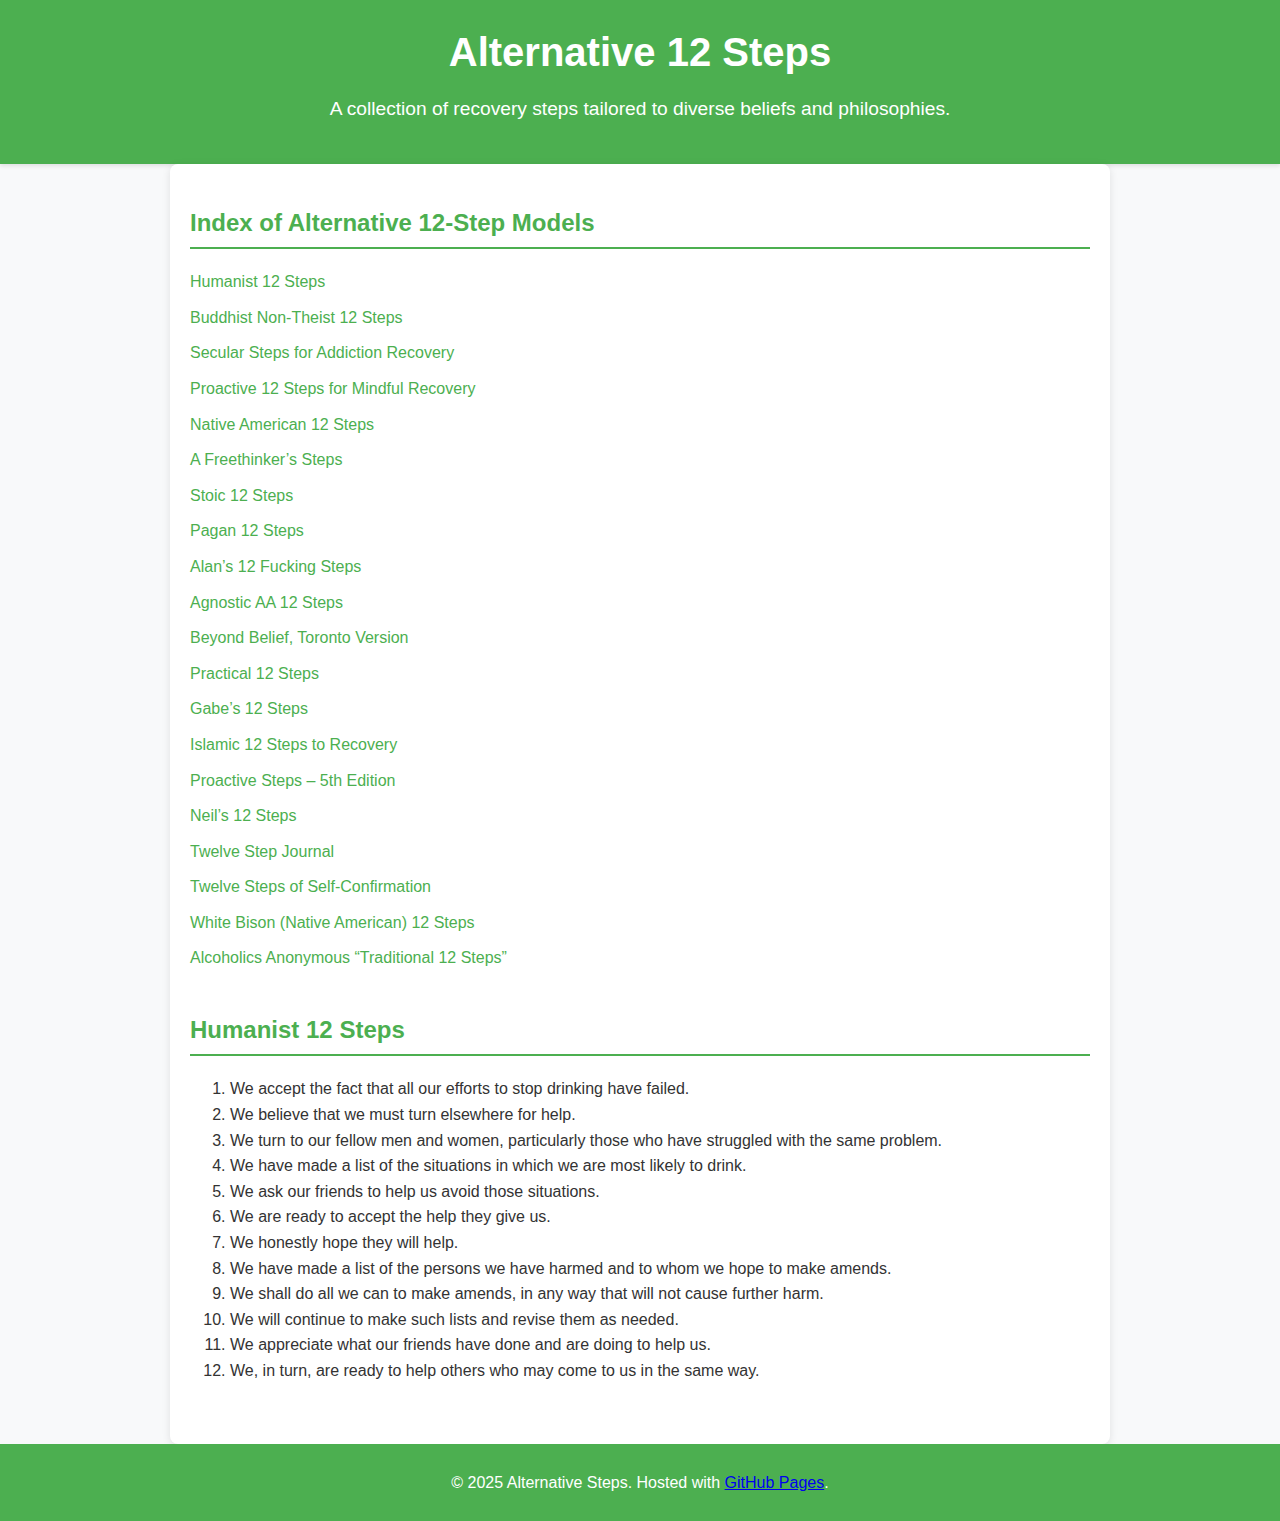
==== alternative_steps.html @ ce0cfea0 "On Wed 08 Jan 2025 07:40:45 PM MST, fritz added changes in files: alternative_steps.html,style.css," ====
<!DOCTYPE html>
<html lang="en">
<head>
    <meta charset="UTF-8">
    <meta name="viewport" content="width=device-width, initial-scale=1.0">
    <meta name="description" content="A collection of alternative 12-step recovery programs for various philosophies and beliefs.">
    <title>Alternative Steps</title>
    <link rel="stylesheet" href="style.css">
</head>
<body>
    <header>
        <h1>Alternative 12 Steps</h1>
        <p>A collection of recovery steps tailored to diverse beliefs and philosophies.</p>
    </header>

    <main>
        <section>
            <h2>Index of Alternative 12-Step Models</h2>
            <ul>
                <li><a href="#humanist-12-steps">Humanist 12 Steps</a></li>
                <li><a href="#buddhist-non-theist-12-steps">Buddhist Non-Theist 12 Steps</a></li>
                <li><a href="#secular-steps-for-addiction-recovery">Secular Steps for Addiction Recovery</a></li>
                <li><a href="#proactive-12-steps-for-mindful-recovery">Proactive 12 Steps for Mindful Recovery</a></li>
                <li><a href="#native-american-12-steps">Native American 12 Steps</a></li>
                <li><a href="#a-freethinker’s-steps">A Freethinker’s Steps</a></li>
                <li><a href="#stoic-12-steps">Stoic 12 Steps</a></li>
                <li><a href="#pagan-12-steps">Pagan 12 Steps</a></li>
                <li><a href="#alan’s-12-fucking-steps">Alan’s 12 Fucking Steps</a></li>
                <li><a href="#agnostic-aa-12-steps">Agnostic AA 12 Steps</a></li>
                <li><a href="#beyond-belief-toronto-version">Beyond Belief, Toronto Version</a></li>
                <li><a href="#practical-12-steps">Practical 12 Steps</a></li>
                <li><a href="#gabe’s-12-steps">Gabe’s 12 Steps</a></li>
                <li><a href="#islamic-12-steps-to-recovery">Islamic 12 Steps to Recovery</a></li>
                <li><a href="#proactive-steps-–-5th-edition">Proactive Steps – 5th Edition</a></li>
                <li><a href="#neil’s-12-steps">Neil’s 12 Steps</a></li>
                <li><a href="#twelve-step-journal">Twelve Step Journal</a></li>
                <li><a href="#twelve-steps-of-self-confirmation">Twelve Steps of Self-Confirmation</a></li>
                <li><a href="#white-bison-native-american-12-steps">White Bison (Native American) 12 Steps</a></li>
                <li><a href="#alcoholics-anonymous-traditional-12-steps">Alcoholics Anonymous “Traditional 12 Steps”</a></li>
            </ul>
        </section>

        <section id="humanist-12-steps">
            <h2>Humanist 12 Steps</h2>
            <ol>
                <li>We accept the fact that all our efforts to stop drinking have failed.</li>
                <li>We believe that we must turn elsewhere for help.</li>
                <li>We turn to our fellow men and women, particularly those who have struggled with the same problem.</li>
                <li>We have made a list of the situations in which we are most likely to drink.</li>
                <li>We ask our friends to help us avoid those situations.</li>
                <li>We are ready to accept the help they give us.</li>
                <li>We honestly hope they will help.</li>
                <li>We have made a list of the persons we have harmed and to whom we hope to make amends.</li>
                <li>We shall do all we can to make amends, in any way that will not cause further harm.</li>
                <li>We will continue to make such lists and revise them as needed.</li>
                <li>We appreciate what our friends have done and are doing to help us.</li>
                <li>We, in turn, are ready to help others who may come to us in the same way.</li>
            </ol>
        </section>

        <!-- Repeat sections for other 12-step models -->

    </main>

    <footer>
        <p>&copy; 2025 Alternative Steps. Hosted with <a href="https://github.com">GitHub Pages</a>.</p>
    </footer>
</body>
</html>
---- style.css ----
/* General Styling */
body {
    font-family: Arial, sans-serif;
    line-height: 1.6;
    margin: 0;
    padding: 0;
    background-color: #f8f9fa;
    color: #333;
}

/* Header Styling */
header {
    background-color: #4CAF50;
    color: white;
    padding: 20px;
    text-align: center;
    box-shadow: 0 2px 4px rgba(0, 0, 0, 0.1);
}

header h1 {
    margin: 0;
    font-size: 2.5rem;
}

header p {
    font-size: 1.2rem;
    margin-top: 10px;
}

/* Main Content Styling */
main {
    padding: 20px;
    max-width: 900px;
    margin: auto;
    background: white;
    border-radius: 8px;
    box-shadow: 0 2px 8px rgba(0, 0, 0, 0.1);
}

/* Section Styling */
section {
    margin-bottom: 40px;
}

section h2 {
    color: #4CAF50;
    border-bottom: 2px solid #4CAF50;
    padding-bottom: 5px;
    margin-bottom: 20px;
}

ul {
    list-style-type: none;
    padding: 0;
}

ul li {
    margin: 10px 0;
}

ul li a {
    color: #4CAF50;
    text-decoration: none;
}

ul li a:hover {
    text-decoration: underline;
}

/* Footer Styling */
footer {
    text-align: center;
    background-color: #4CAF50;
    color: white;
    padding: 10px 0;
    position: relative;
    bottom: 0;
    width: 100%;
}
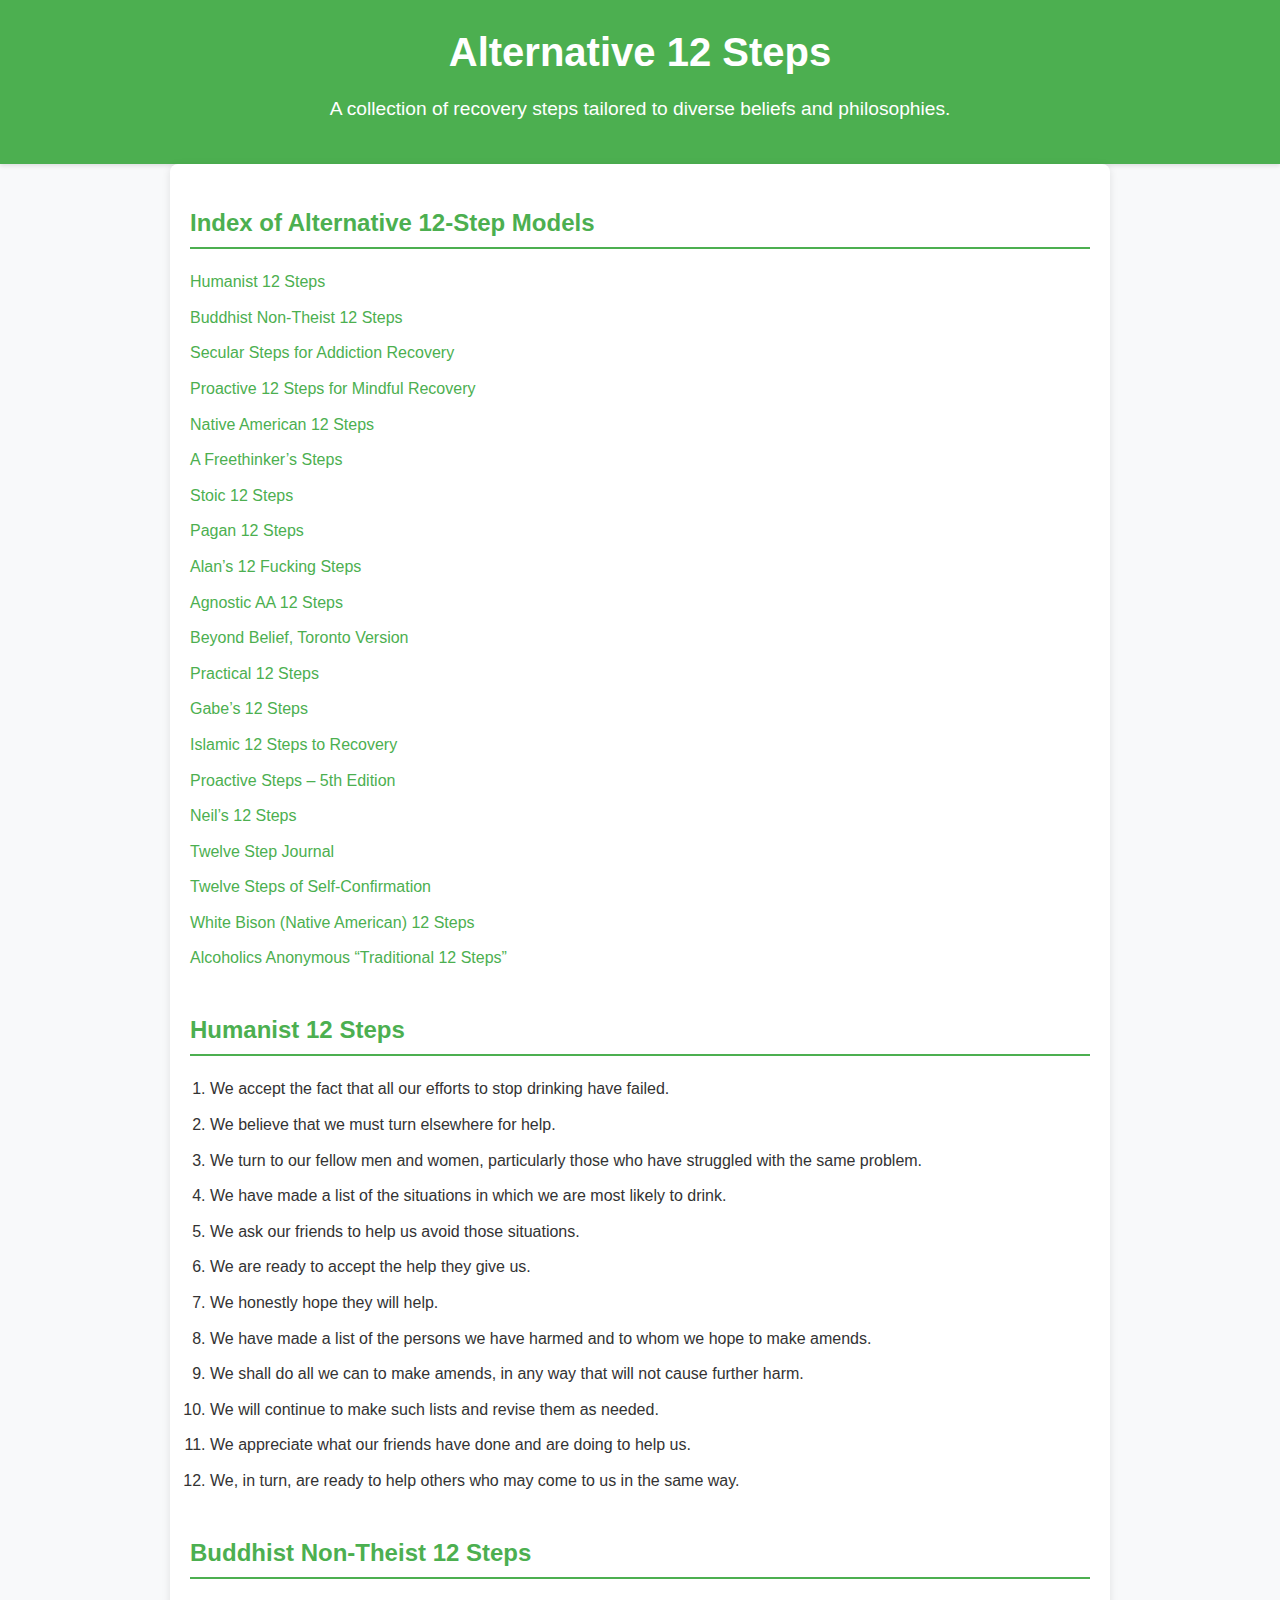
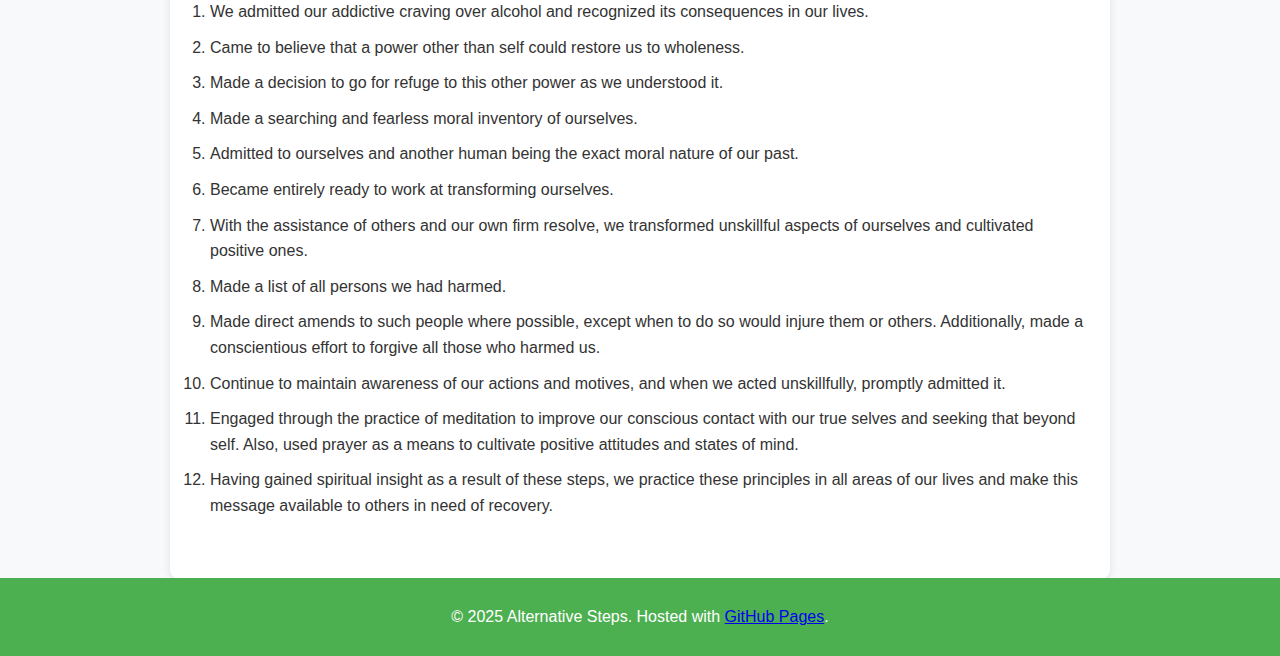
==== commit c5c420e1: "On Thu 09 Jan 2025 08:14:00 PM MST, fritz added changes in files: alternative_steps.html,style.css," ====
--- a/alternative_steps.html
+++ b/alternative_steps.html
@@ -31,7 +31,7 @@
                 <li><a href="#practical-12-steps">Practical 12 Steps</a></li>
                 <li><a href="#gabe’s-12-steps">Gabe’s 12 Steps</a></li>
                 <li><a href="#islamic-12-steps-to-recovery">Islamic 12 Steps to Recovery</a></li>
-                <li><a href="#proactive-steps-–-5th-edition">Proactive Steps – 5th Edition</a></li>
+                <li><a href="#proactive-steps-5th-edition">Proactive Steps – 5th Edition</a></li>
                 <li><a href="#neil’s-12-steps">Neil’s 12 Steps</a></li>
                 <li><a href="#twelve-step-journal">Twelve Step Journal</a></li>
                 <li><a href="#twelve-steps-of-self-confirmation">Twelve Steps of Self-Confirmation</a></li>
@@ -58,7 +58,25 @@
             </ol>
         </section>
 
-        <!-- Repeat sections for other 12-step models -->
+        <section id="buddhist-non-theist-12-steps">
+            <h2>Buddhist Non-Theist 12 Steps</h2>
+            <ol>
+                <li>We admitted our addictive craving over alcohol and recognized its consequences in our lives.</li>
+                <li>Came to believe that a power other than self could restore us to wholeness.</li>
+                <li>Made a decision to go for refuge to this other power as we understood it.</li>
+                <li>Made a searching and fearless moral inventory of ourselves.</li>
+                <li>Admitted to ourselves and another human being the exact moral nature of our past.</li>
+                <li>Became entirely ready to work at transforming ourselves.</li>
+                <li>With the assistance of others and our own firm resolve, we transformed unskillful aspects of ourselves and cultivated positive ones.</li>
+                <li>Made a list of all persons we had harmed.</li>
+                <li>Made direct amends to such people where possible, except when to do so would injure them or others. Additionally, made a conscientious effort to forgive all those who harmed us.</li>
+                <li>Continue to maintain awareness of our actions and motives, and when we acted unskillfully, promptly admitted it.</li>
+                <li>Engaged through the practice of meditation to improve our conscious contact with our true selves and seeking that beyond self. Also, used prayer as a means to cultivate positive attitudes and states of mind.</li>
+                <li>Having gained spiritual insight as a result of these steps, we practice these principles in all areas of our lives and make this message available to others in need of recovery.</li>
+            </ol>
+        </section>
+
+        <!-- Repeat for each of the remaining 12-step sections -->
 
     </main>
 
@@ -67,3 +85,4 @@
     </footer>
 </body>
 </html>
+
--- a/style.css
+++ b/style.css
@@ -67,6 +67,14 @@
     text-decoration: underline;
 }
 
+ol {
+    padding-left: 20px;
+}
+
+ol li {
+    margin: 10px 0;
+}
+
 /* Footer Styling */
 footer {
     text-align: center;
@@ -77,3 +85,4 @@
     bottom: 0;
     width: 100%;
 }
+
